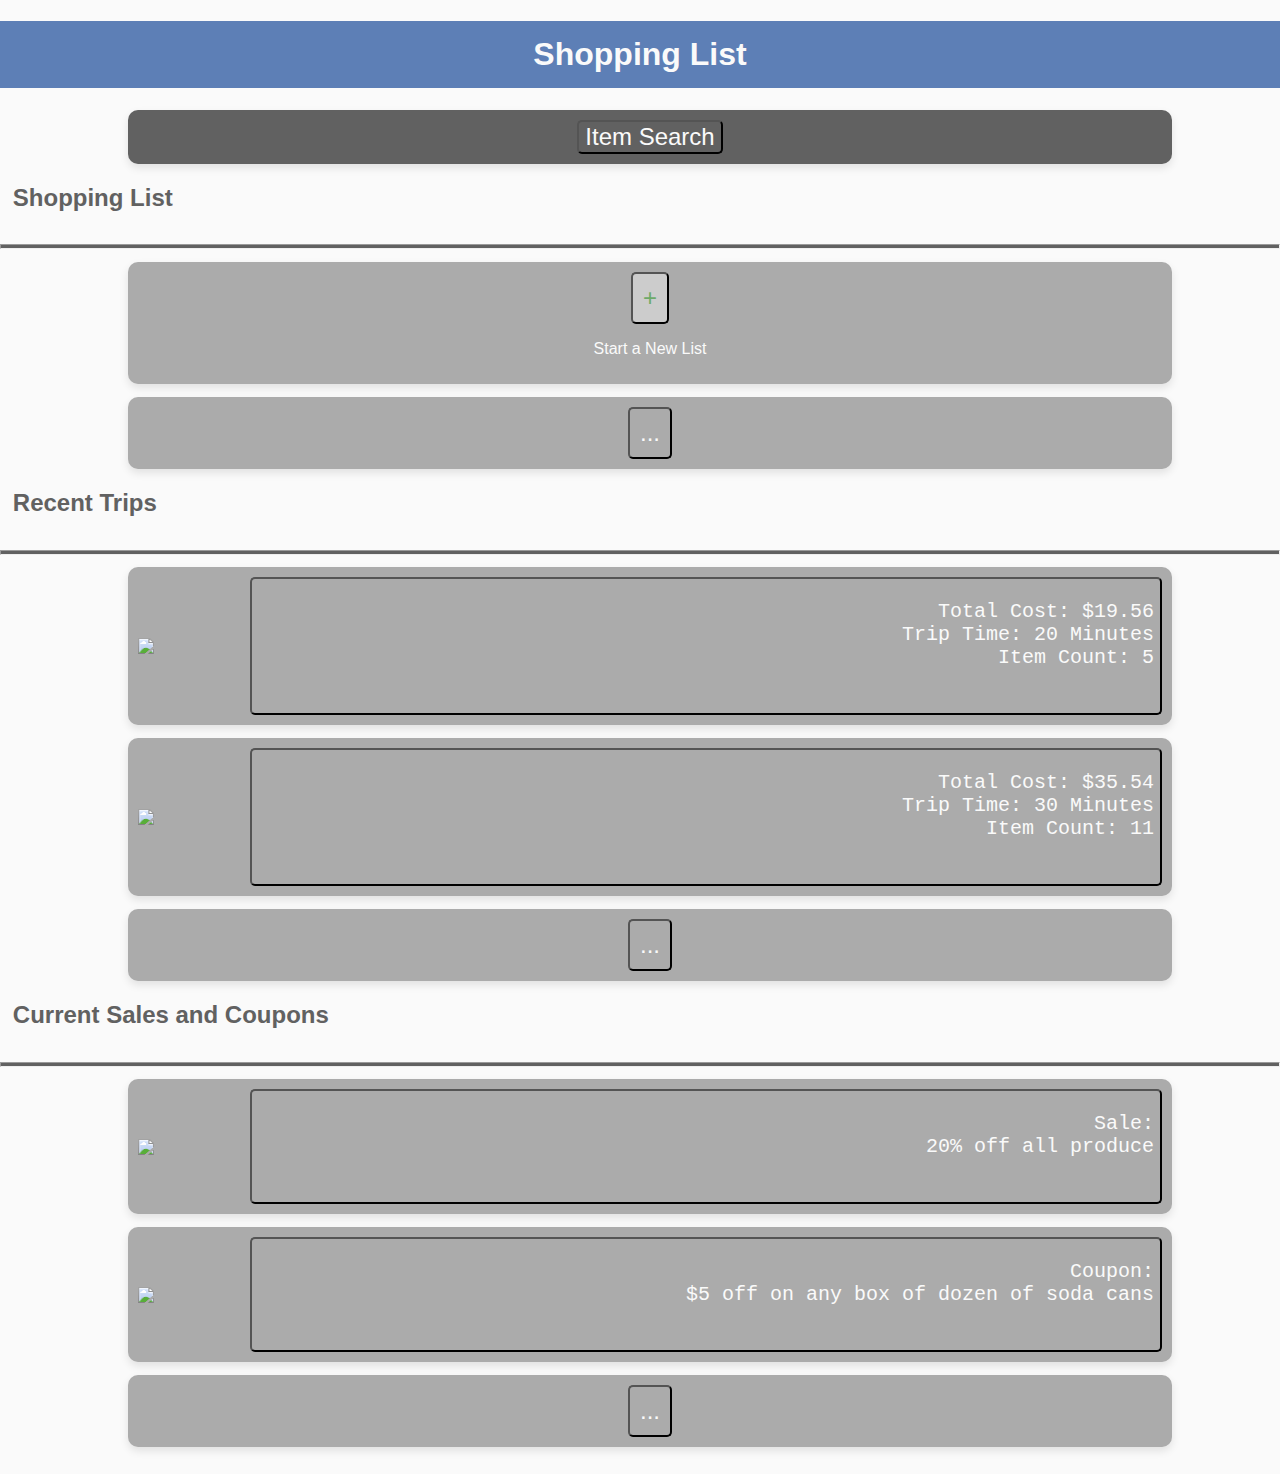
==== index.html @ f0ee7376 "Add files via upload" ====
<!DOCTYPE html>
<html>
<link rel="stylesheet" href="homepage.css">
<script src="homepage.js"></script>
<head>
  <h1>Shopping List</h1>
</head>
<body>
    
    <!-- Item Search-->
    <div class="ItemSearch">
      <button class="button1" onclick="search()">Item Search</button>
    </div>
    
    <h2 class="basic">Shopping List</h2>
    <hr>
    
    <div class="basicButton">
      <button class="button2" onclick="newliststart()">+</button>
      <p>Start a New List</p>
    </div>
    
    <div class="more">
      <button class="button3" onclick="newlistmore()">...</button>
    </div>
    
    <!-- Trips-->
    <h2 class="basic">Recent Trips</h2>
    <hr>
    
    <div class="basicButton2">
      <img id="imgfix" src="https://download.logo.wine/logo/Vons/Vons-Logo.wine.png">
      <button class="button4" onclick="vonstrip()">
        <pre>
          Total Cost: $19.56
          Trip Time: 20 Minutes
          Item Count: 5
        </pre>
      </button>
    </div>
    
    <div class="basicButton2">
      <img id="imgfix" src="https://download.logo.wine/logo/Walmart/Walmart-Logo.wine.png">
      <button class="button4" onclick="walmarttrip()">
        <pre>
          Total Cost: $35.54
          Trip Time: 30 Minutes
          Item Count: 11
        </pre>
      </button>
    </div>
    
    <div class="more">
      <button class="button3" onclick="tripmore()">...</button>
    </div>
    
    <!-- Sales and Coupons-->
    <h2 class="basic">Current Sales and Coupons</h2>
    <hr>
    
    <div class="basicButton2">
      <img id="imgfix" src="https://upload.wikimedia.org/wikipedia/commons/thumb/9/9a/Target_logo.svg/1541px-Target_logo.svg.png">
      <button class="button4" onclick="targetsale()">
        <pre>
        Sale:
        20% off all produce
        </pre>
      </button>
    </div>
    
    <div class="basicButton2">
      <img id="imgfix" src="https://upload.wikimedia.org/wikipedia/commons/thumb/9/96/Ralphs.svg/187px-Ralphs.svg.png">
      <button class="button4" onclick="ralphscoupon()">
        <pre>
        Coupon:
        $5 off on any box of dozen of soda cans
        </pre>
      </button>
    </div>
    
    <div class="more">
      <button class="button3" onclick="sandcmore()">...</button>
    </div>
      
  </body>
  </html>
---- homepage.css ----
body{
    font-family: 'Arial', sans-serif;
    background-color: #FAFAFA;
    margin: 0;
    padding: 0;
  }
  
  h1 {
    background-color: #5D7FB6;
    color: #FAFAFA;
    text-align: center;
    padding: 15px;
  }
  
  hr{
    height: 3px;
    color: #616161;
    background: #616161;
  }
  
  .basic{
    padding: 0% 1% 1% 1%;
    color: #616161;
  }
  
  .ItemSearch {
    text-align: center;
    background-color: #616161;
    box-shadow: 0 4px 8px rgba(0, 0, 0, 0.1);
    color: #FAFAFA;
    width: 80%;
    padding: 10px;
    margin: 1% 10% 1% 10%;
    border-radius: 10px;
  }
  
  .basicButton{
    text-align: center;
    background-color: #ABABAB;
    box-shadow: 0 4px 8px rgba(0, 0, 0, 0.1);
    color: #FAFAFA;
    width: 80%;
    padding: 10px;
    margin: 1% 10% 1% 10%;
    border-radius: 10px;
  }
  
  .basicButton2{
    display: flex; 
    align-items: center; 
    justify-content: space-between; 
    background-color: #ABABAB;
    box-shadow: 0 4px 8px rgba(0, 0, 0, 0.1);
    color: #FAFAFA;
    width: 80%; 
    padding: 10px;
    margin: 1% 10%; 
    border-radius: 10px;
    gap: 10px; 
  }
  
  .more{
    text-align: center;
    background-color: #ABABAB;
    box-shadow: 0 4px 8px rgba(0, 0, 0, 0.1);
    width: 80%;
    padding: 10px;
    margin: 1% 10% 1% 10%;
    border-radius: 10px;
  }
  
  .button1 {
    font-size: 24px;
    text-align: center;
    border-radius: 5px; 
    background-color: #616161;
    color: #FAFAFA; 
  }
  
  .button2 {
    font-size: 24px;
    text-align: center;
    border-radius: 5px; 
    background-color: #CCCCCC;
    color: #6DAA68; 
    padding: 10px;
  }
  
  .button3 {
    font-size: 24px;
    text-align: center;
    border-radius: 5px; 
    background-color: #ABABAB;
    color: #FAFAFA; 
    padding: 10px;
  }
  
  .button4 {
    font-size: 20px;
    text-align: right;
    border-radius: 5px; 
    background-color: #ABABAB;
    color: #FAFAFA; 
    flex: 1;
  }
  
  #imgfix {
    width: 10%;
    height: auto;
  }
  
  input{
    text-align: center;
    background-color: #616161;
    color: #FAFAFA;
  }
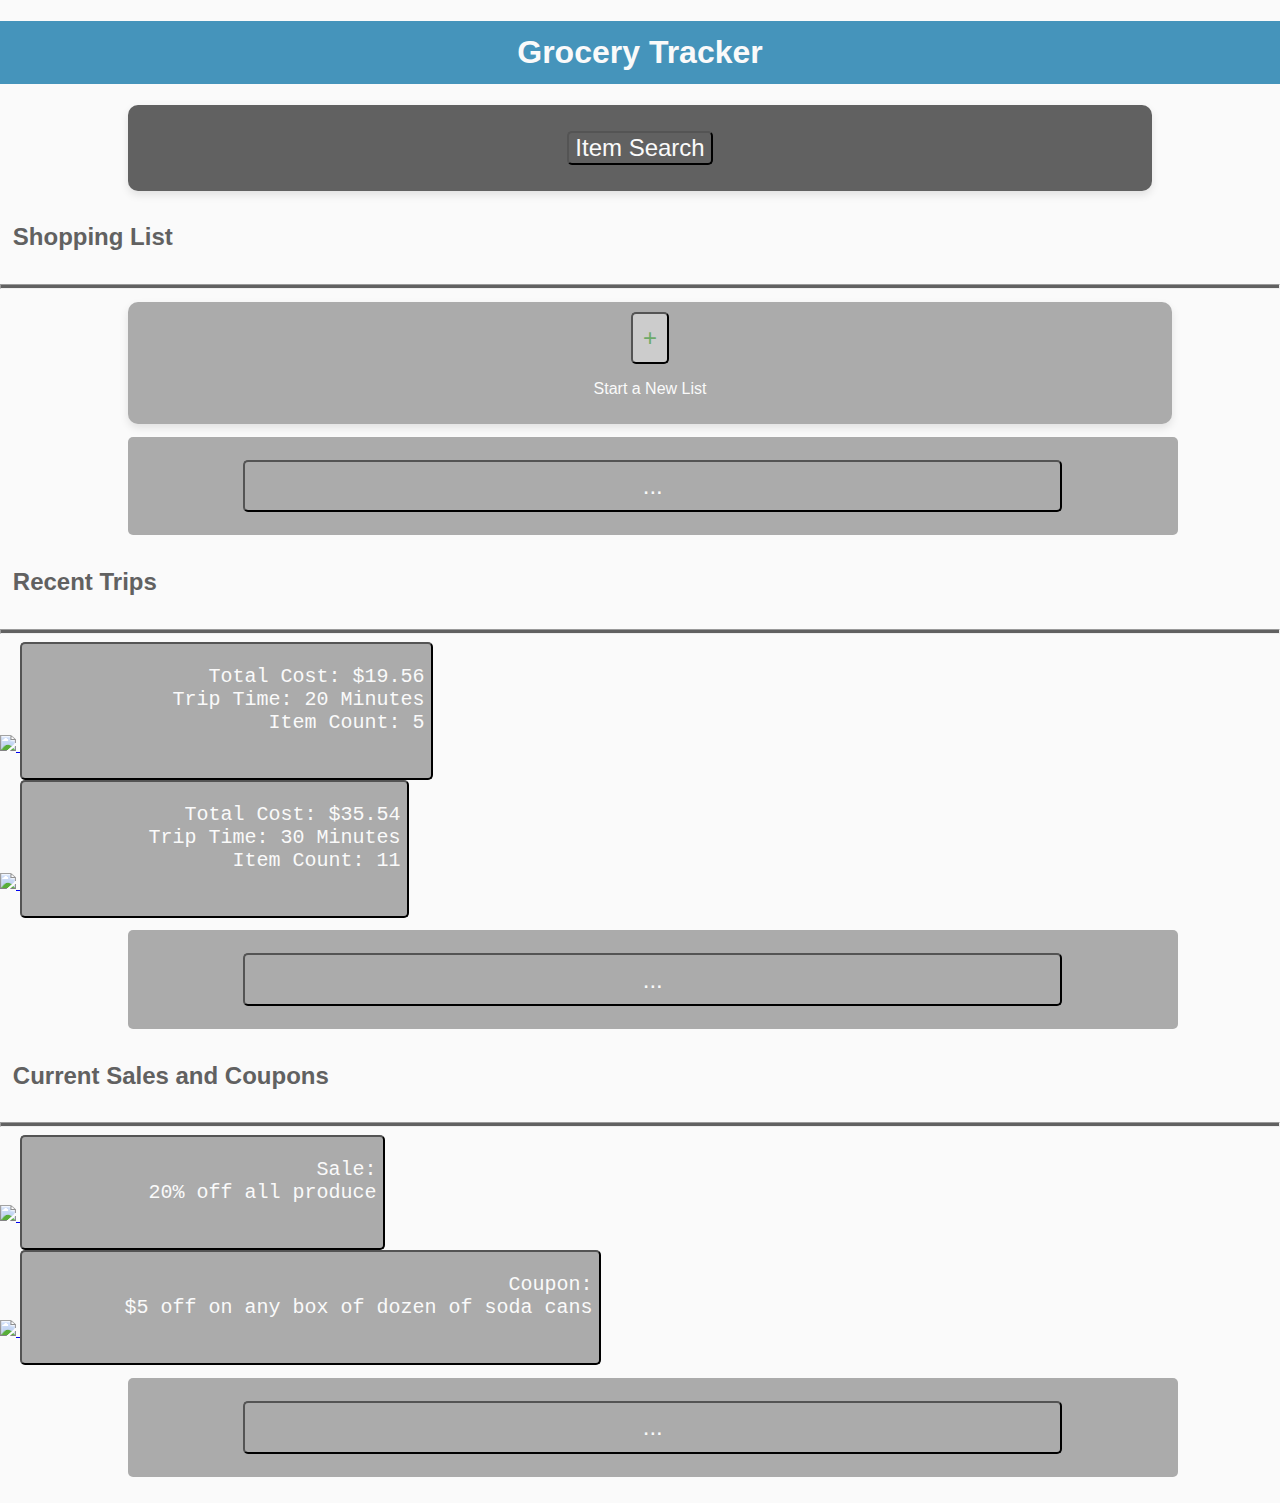
==== commit f18fff80: "Button Fix" ====
--- a/index.html
+++ b/index.html
@@ -1,27 +1,33 @@
 <!DOCTYPE html>
 <html>
-<link rel="stylesheet" href="homepage.css">
+<link rel="stylesheet" href="homepage2.css">
 <script src="homepage.js"></script>
 <head>
-  <h1>Shopping List</h1>
+  <h1>Grocery Tracker</h1>
 </head>
 <body>
-    
+
     <!-- Item Search-->
     <div class="ItemSearch">
-      <button class="button1" onclick="search()">Item Search</button>
+      <a href="itemsearch.html">
+        <button class="button1">Item Search</button>
+      </a>
     </div>
     
     <h2 class="basic">Shopping List</h2>
     <hr>
     
     <div class="basicButton">
-      <button class="button2" onclick="newliststart()">+</button>
+      <a href="newlist.html">
+        <button class="button2">+</button>
+      </a>
       <p>Start a New List</p>
     </div>
     
     <div class="more">
-      <button class="button3" onclick="newlistmore()">...</button>
+      <a href="otherhtmls/morelist.html">
+        <button class="more">...</button>
+      </a>
     </div>
     
     <!-- Trips-->
@@ -29,29 +35,35 @@
     <hr>
     
     <div class="basicButton2">
-      <img id="imgfix" src="https://download.logo.wine/logo/Vons/Vons-Logo.wine.png">
-      <button class="button4" onclick="vonstrip()">
-        <pre>
-          Total Cost: $19.56
-          Trip Time: 20 Minutes
-          Item Count: 5
-        </pre>
-      </button>
+      <a href="otherhtmls/vontrip.html">
+        <img id="imgfix" src="https://download.logo.wine/logo/Vons/Vons-Logo.wine.png">
+        <button class="button4">
+          <pre>
+            Total Cost: $19.56
+            Trip Time: 20 Minutes
+            Item Count: 5
+          </pre>
+        </button>
+      </a>
     </div>
     
     <div class="basicButton2">
-      <img id="imgfix" src="https://download.logo.wine/logo/Walmart/Walmart-Logo.wine.png">
-      <button class="button4" onclick="walmarttrip()">
+      <a href="otherhtmls/waltrip.html">
+        <img id="imgfix" src="https://download.logo.wine/logo/Walmart/Walmart-Logo.wine.png">
+        <button class="button4">
         <pre>
           Total Cost: $35.54
           Trip Time: 30 Minutes
           Item Count: 11
         </pre>
-      </button>
+        </button>
+      </a>
     </div>
     
     <div class="more">
-      <button class="button3" onclick="tripmore()">...</button>
+      <a href="otherhtmls/moretrip.html">
+        <button class="more">...</button>
+      </a>
     </div>
     
     <!-- Sales and Coupons-->
@@ -59,27 +71,33 @@
     <hr>
     
     <div class="basicButton2">
-      <img id="imgfix" src="https://upload.wikimedia.org/wikipedia/commons/thumb/9/9a/Target_logo.svg/1541px-Target_logo.svg.png">
-      <button class="button4" onclick="targetsale()">
-        <pre>
-        Sale:
-        20% off all produce
-        </pre>
-      </button>
+      <a href="otherhtmls/target.html">
+        <img id="imgfix" src="https://upload.wikimedia.org/wikipedia/commons/thumb/9/9a/Target_logo.svg/1541px-Target_logo.svg.png">
+        <button class="button4">
+          <pre>
+          Sale:
+          20% off all produce
+          </pre>
+        </button>
+      </a>
     </div>
     
     <div class="basicButton2">
-      <img id="imgfix" src="https://upload.wikimedia.org/wikipedia/commons/thumb/9/96/Ralphs.svg/187px-Ralphs.svg.png">
-      <button class="button4" onclick="ralphscoupon()">
+      <a href="otherhtmls/ralphs.html">
+        <img id="imgfix" src="https://upload.wikimedia.org/wikipedia/commons/thumb/9/96/Ralphs.svg/187px-Ralphs.svg.png">
+        <button class="button4">
         <pre>
         Coupon:
         $5 off on any box of dozen of soda cans
         </pre>
-      </button>
+        </button>
+      </a>
     </div>
     
     <div class="more">
-      <button class="button3" onclick="sandcmore()">...</button>
+      <a href = "otherhtmls/sale.html">
+        <button class="more">...</button>
+      </a>
     </div>
       
   </body>
--- a/homepage2.css
+++ b/homepage2.css
@@ -0,0 +1,99 @@
+/* Overall font and formating*/
+body{
+    font-family:'Arial', sans-serif;
+    background-color: #FAFAFA;
+    margin: 0;
+    padding: 0;
+}
+
+#imgfix {
+    width: 10%;
+    height: auto;
+}
+
+/* Heading */
+h1 {
+    background-color: #4594BB;
+    color: #FAFAFA;
+    text-align: center;
+    padding: 1% 5% 1% 5%;
+}
+
+/* Separation Lines */
+hr{
+    height: 3px;
+    color: #616161;
+    background: #616161;
+}
+
+/* Headings */
+.basic {
+    padding: 1%;
+    color: #616161;
+}
+
+/* Item Search Bar */
+.ItemSearch {
+    text-align: center;
+    background-color: #616161;
+    box-shadow: 0 4px 8px rgba(0, 0, 0, 0.1);
+    color: #FAFAFA;
+    width: 80%;
+    padding: 2% 0%;
+    margin: 1% 10% 1% 10%;
+    border-radius: 10px;
+}
+
+.button1 {
+    font-size: 24px;
+    text-align: center;
+    border-radius: 5px; 
+    background-color: #616161;
+    color: #FAFAFA; 
+}
+
+/* Add Button */
+.button2 {
+    font-size: 24px;
+    text-align: center;
+    border-radius: 5px; 
+    background-color: #CCCCCC;
+    color: #6DAA68; 
+    padding: 10px;
+}
+
+/* More Button */
+.more {
+    font-size: 24px;
+    text-align: center;
+    border-radius: 5px; 
+    background-color: #ABABAB;
+    color: #FAFAFA; 
+    padding: 1%;
+    width: 80%;
+    margin: 1% 10%;
+}
+
+/* Navigation Button */
+
+.button4 {
+    font-size: 20px;
+    text-align: right;
+    border-radius: 5px; 
+    background-color: #ABABAB;
+    color: #FAFAFA; 
+    flex: 1;
+}
+
+/* Basic Layout */
+
+.basicButton{
+    text-align: center;
+    background-color: #ABABAB;
+    box-shadow: 0 4px 8px rgba(0, 0, 0, 0.1);
+    color: #FAFAFA;
+    width: 80%;
+    padding: 10px;
+    margin: 1% 10% 1% 10%;
+    border-radius: 10px;
+}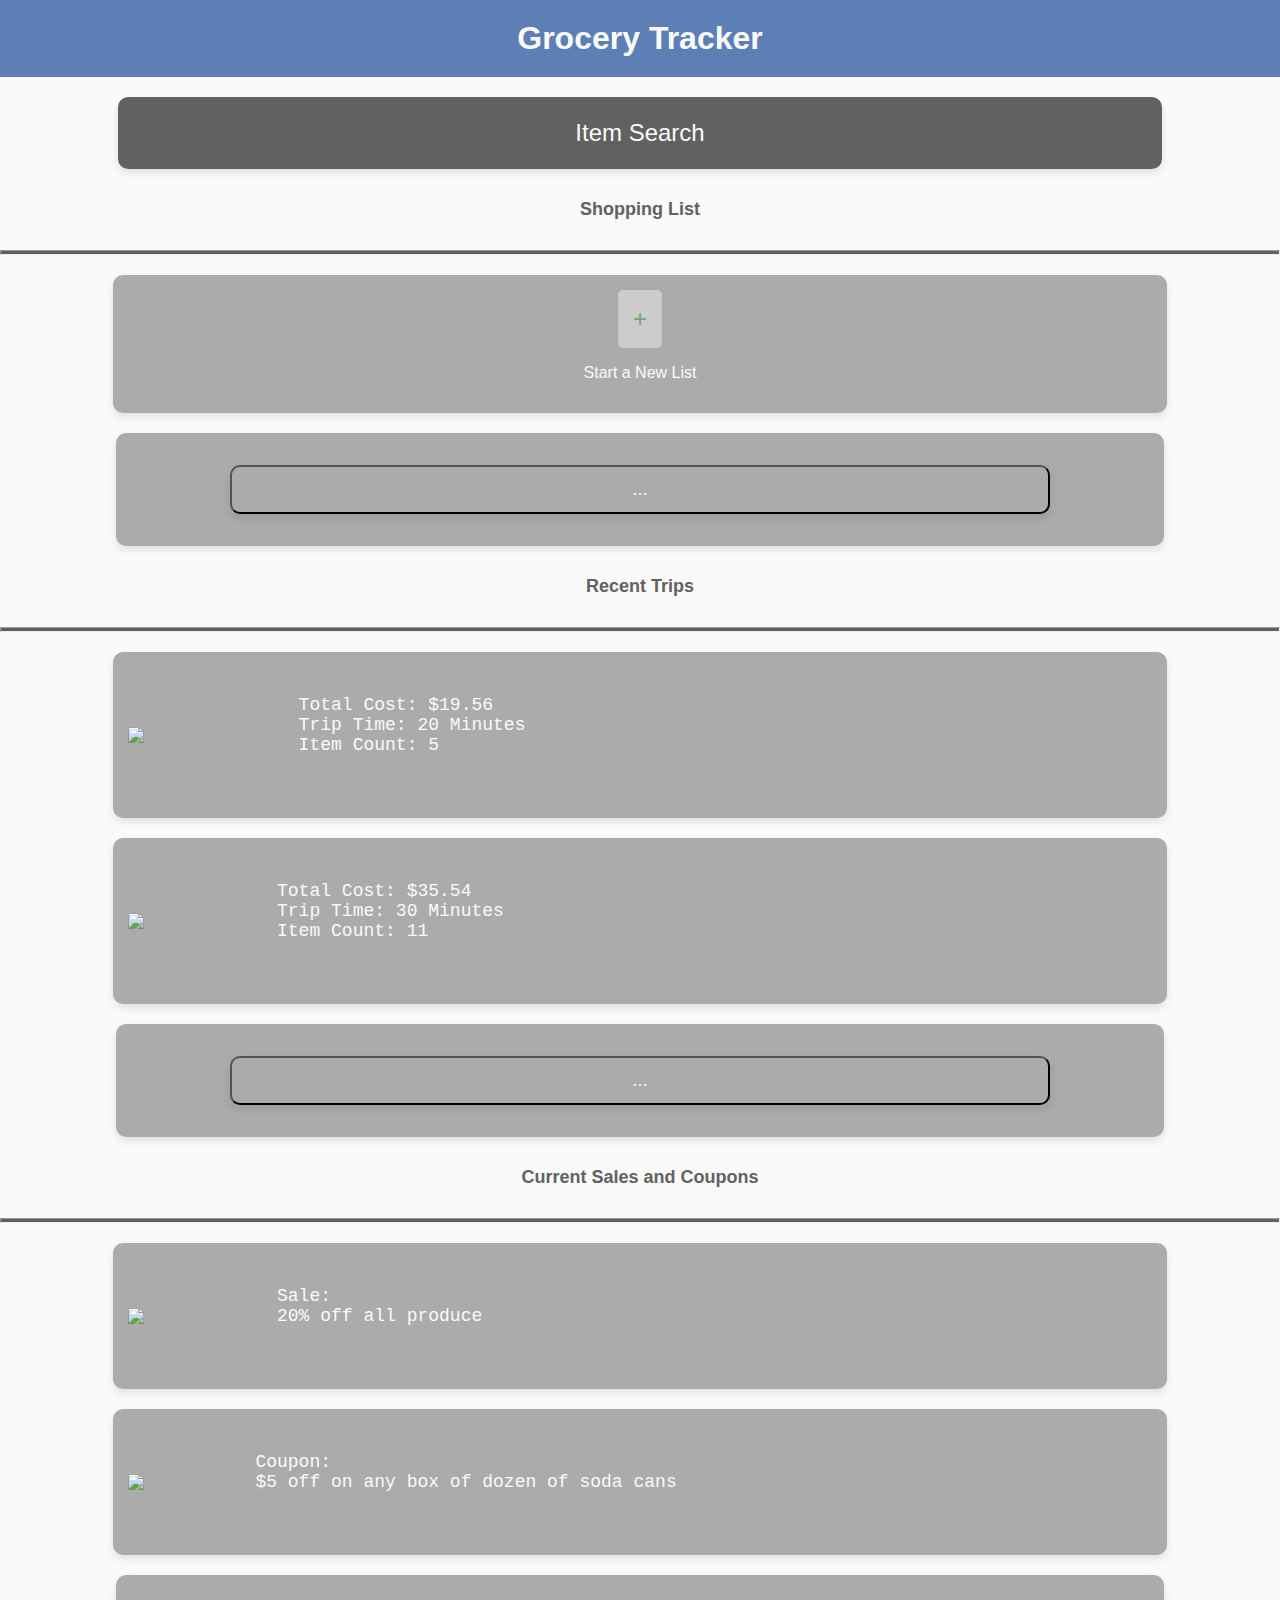
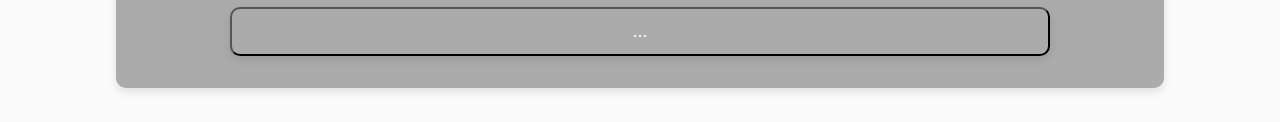
==== commit bfadd014: "Styling Update" ====
--- a/index.html
+++ b/index.html
@@ -1,6 +1,6 @@
 <!DOCTYPE html>
 <html>
-<link rel="stylesheet" href="homepage2.css">
+<link rel="stylesheet" href="homepage3.css">
 <script src="homepage.js"></script>
 <head>
   <h1>Grocery Tracker</h1>
--- a/homepage3.css
+++ b/homepage3.css
@@ -0,0 +1,243 @@
+/* General Reset */
+body {
+    font-family: 'Arial', sans-serif;
+    background-color: #FAFAFA;
+    margin: 0;
+    padding: 0;
+    color: #616161;
+}
+
+h1 {
+    background-color: #5D7FB6;
+    color: #FAFAFA;
+    text-align: center;
+    padding: 20px;
+    margin: 0;
+}
+
+hr {
+    height: 3px;
+    color: #616161;
+    background: #616161;
+    margin: 20px 0;
+}
+
+/* General Styles for Text */
+.basic {
+    color: #616161;
+    font-size: 18px;
+    text-align: center;
+    padding: 10px 0;
+}
+
+/* Item Search Section */
+.ItemSearch {
+    text-align: center;
+    background-color: #616161;
+    box-shadow: 0 4px 8px rgba(0, 0, 0, 0.1);
+    color: #FAFAFA;
+    width: 80%;
+    padding: 10px;
+    margin: 20px auto;
+    border-radius: 10px;
+}
+
+.button1 {
+    font-size: 24px;
+    text-align: center;
+    border-radius: 5px;
+    background-color: #616161;
+    color: #FAFAFA;
+    padding: 12px 24px;
+    border: none;
+    cursor: pointer;
+    transition: background-color 0.3s;
+}
+
+.button1:hover {
+    background-color: #444444; /* Slightly darker shade */
+}
+
+/* Basic Button Section */
+.basicButton {
+    text-align: center;
+    background-color: #ABABAB;
+    box-shadow: 0 4px 8px rgba(0, 0, 0, 0.1);
+    color: #FAFAFA;
+    width: 80%;
+    padding: 15px;
+    margin: 20px auto;
+    border-radius: 10px;
+}
+
+.button2 {
+    font-size: 24px;
+    text-align: center;
+    border-radius: 5px;
+    background-color: #CCCCCC;
+    color: #6DAA68;
+    padding: 15px;
+    border: none;
+    cursor: pointer;
+    transition: background-color 0.3s;
+}
+
+.button2:hover {
+    background-color: #A5C4A2; /* Slightly darker shade */
+}
+
+/* "More" Button */
+.more {
+    text-align: center;
+    background-color: #ABABAB;
+    box-shadow: 0 4px 8px rgba(0, 0, 0, 0.1);
+    color: #FAFAFA;
+    width: 80%;
+    padding: 12px;
+    margin: 20px auto;
+    border-radius: 10px;
+    font-size: 20px;
+    cursor: pointer;
+    transition: background-color 0.3s;
+}
+
+.more:hover {
+    background-color: #A5A5A5; /* Slightly darker shade */
+}
+
+/* Basic Button 2 Section (for image and button alignment) */
+.basicButton2 {
+    display: flex;
+    align-items: center;
+    justify-content: space-between;
+    background-color: #ABABAB;
+    box-shadow: 0 4px 8px rgba(0, 0, 0, 0.1);
+    color: #FAFAFA;
+    width: 80%;
+    padding: 15px;
+    margin: 20px auto;
+    border-radius: 10px;
+    gap: 15px;
+}
+
+.basicButton2 a {
+    display: flex;
+    align-items: center;
+    text-decoration: none;
+    color: inherit;
+}
+
+.basicButton2 img {
+    width: 10%;
+    height: auto;
+    margin-right: 15px; /* Space between image and button */
+}
+
+.button4 {
+    font-size: 18px;
+    text-align: left;
+    border-radius: 5px;
+    background-color: #ABABAB;
+    color: #FAFAFA;
+    padding: 10px;
+    width: 100%; /* Ensures the button takes up the full width of the container */
+    border: none;
+    cursor: pointer;
+    transition: background-color 0.3s;
+    flex: 1; /* Allows the button to stretch across available space */
+}
+
+.button4:hover {
+    background-color: #A5A5A5; /* Slightly darker shade */
+}
+
+/* Styling for the "..." buttons */
+.more {
+    font-size: 18px;
+    text-align: center;
+    background-color: #ABABAB;
+    color: #FAFAFA;
+    padding: 12px;
+    margin: 20px auto;
+    width: 80%;
+    border-radius: 10px;
+    cursor: pointer;
+    transition: background-color 0.3s;
+}
+
+.more:hover {
+    background-color: #A5A5A5; /* Slightly darker shade */
+}
+
+/* Fix image scaling */
+#imgfix {
+    width: 10%;
+    height: auto;
+    margin-right: 15px; /* Space between image and button */
+}
+
+/* Input Fields */
+input {
+    text-align: center;
+    background-color: #616161;
+    color: #FAFAFA;
+    padding: 12px;
+    border-radius: 5px;
+    width: 80%;
+    margin: 10px auto;
+    border: none;
+    box-sizing: border-box;
+}
+
+/* Responsive Design */
+@media (max-width: 1024px) {
+    /* On medium-sized screens, reduce widths and font sizes */
+    .ItemSearch, .basicButton, .more, .basicButton2 {
+        width: 90%;
+    }
+
+    .button1, .button2, .button4, .more {
+        font-size: 22px;
+        padding: 12px 24px;
+    }
+
+    .basicButton2 {
+        flex-direction: column;
+        gap: 10px;
+    }
+
+    .basicButton2 img {
+        width: 20%; /* Larger image size on smaller screens */
+    }
+}
+
+@media (max-width: 768px) {
+    /* On smaller screens (mobile), further adjustments */
+    .ItemSearch, .basicButton, .more, .basicButton2 {
+        width: 95%;
+        padding: 10px;
+    }
+
+    .button1, .button2, .button4, .more {
+        font-size: 18px;
+        padding: 10px 20px;
+    }
+
+    .basicButton2 {
+        flex-direction: column;
+        gap: 10px;
+    }
+
+    .basicButton2 img {
+        width: 30%; /* Larger image size on smaller screens */
+    }
+
+    /* Adjust margins and paddings to avoid content from spilling out */
+    h1, hr {
+        padding: 10px;
+    }
+
+    .basic, .basicButton, .more {
+        margin: 15px auto;
+    }
+}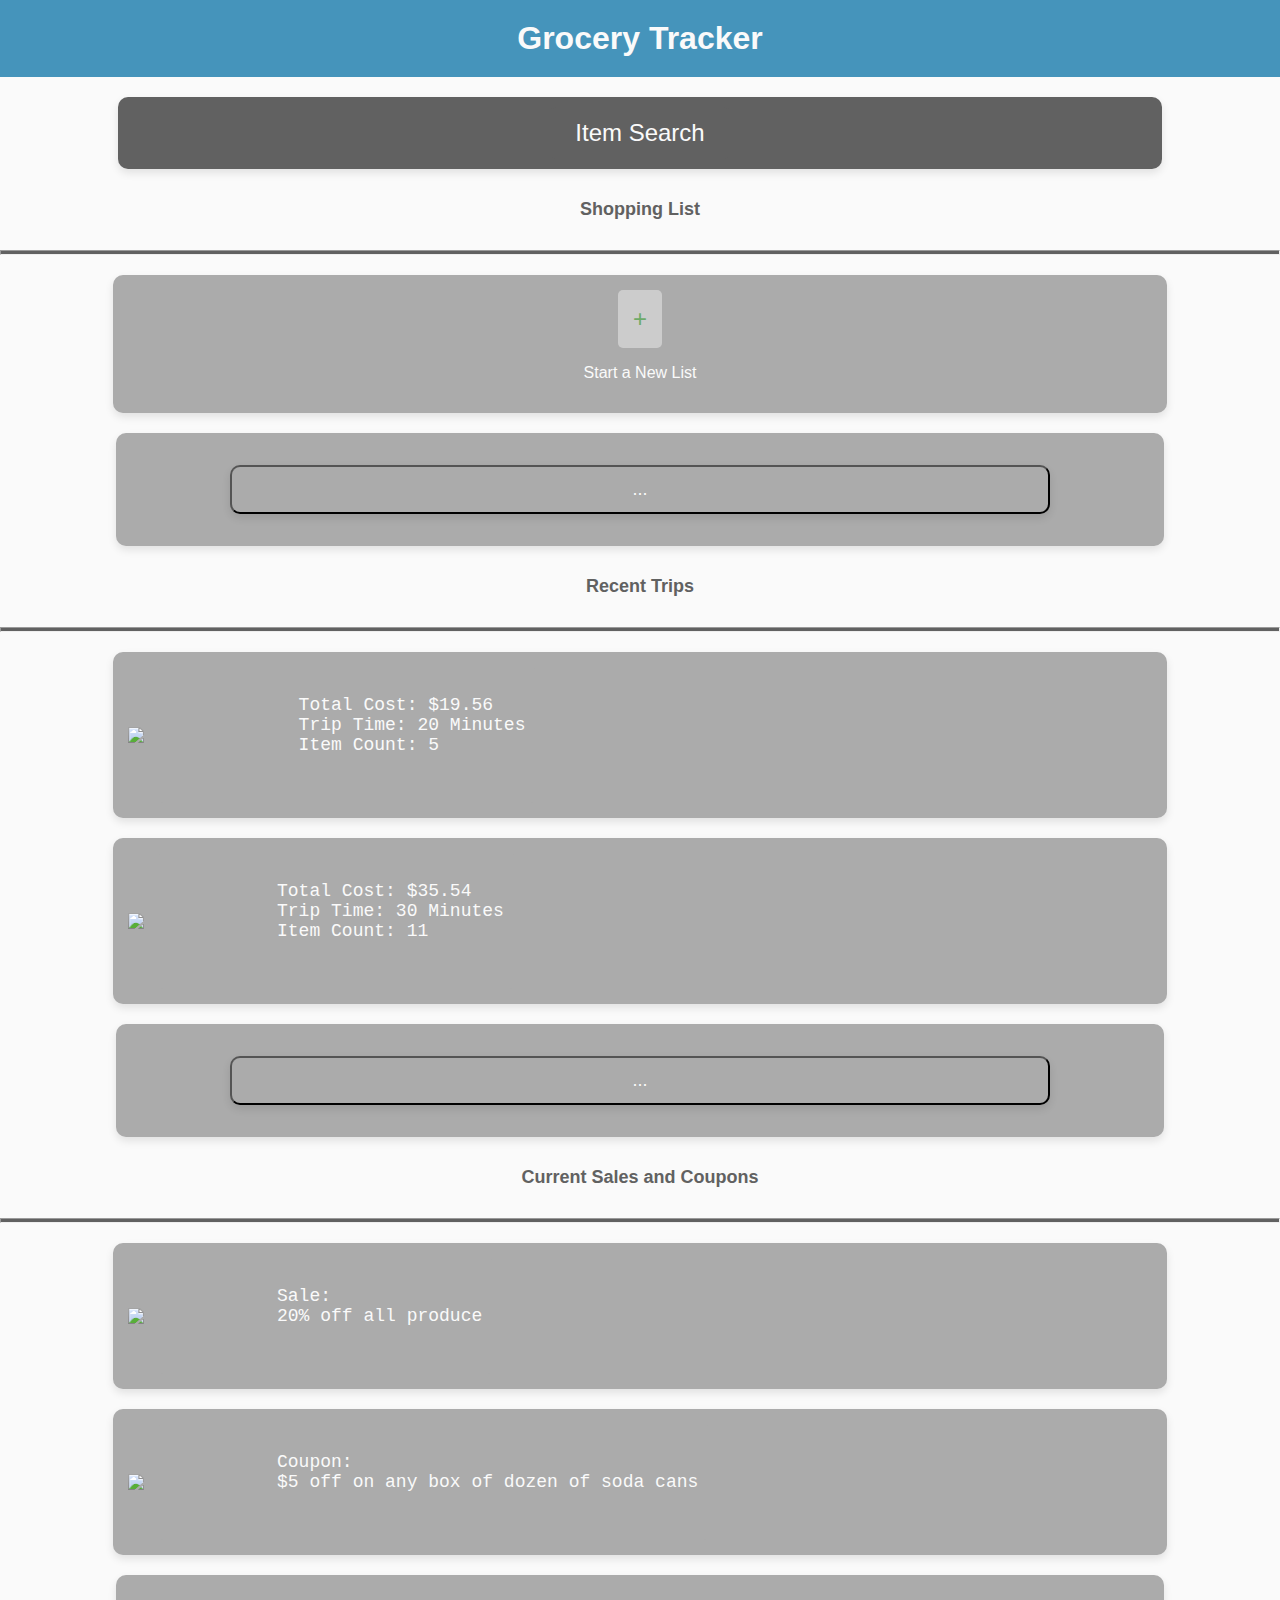
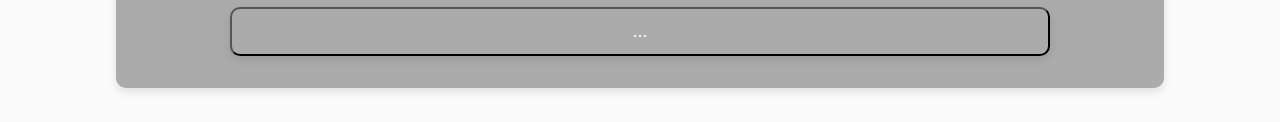
==== commit 3fc2ea62: "Update index.html" ====
--- a/index.html
+++ b/index.html
@@ -84,12 +84,12 @@
     
     <div class="basicButton2">
       <a href="otherhtmls/ralphs.html">
-        <img id="imgfix" src="https://upload.wikimedia.org/wikipedia/commons/thumb/9/96/Ralphs.svg/187px-Ralphs.svg.png">
+        <img id="imgfix" src="https://upload.wikimedia.org/wikipedia/commons/thumb/9/96/Ralphs.svg/1280px-Ralphs.svg.png">
         <button class="button4">
-        <pre>
-        Coupon:
-        $5 off on any box of dozen of soda cans
-        </pre>
+          <pre>
+          Coupon:
+          $5 off on any box of dozen of soda cans
+          </pre>
         </button>
       </a>
     </div>
--- a/homepage3.css
+++ b/homepage3.css
@@ -8,7 +8,7 @@
 }
 
 h1 {
-    background-color: #5D7FB6;
+    background-color: #4594BB;
     color: #FAFAFA;
     text-align: center;
     padding: 20px;
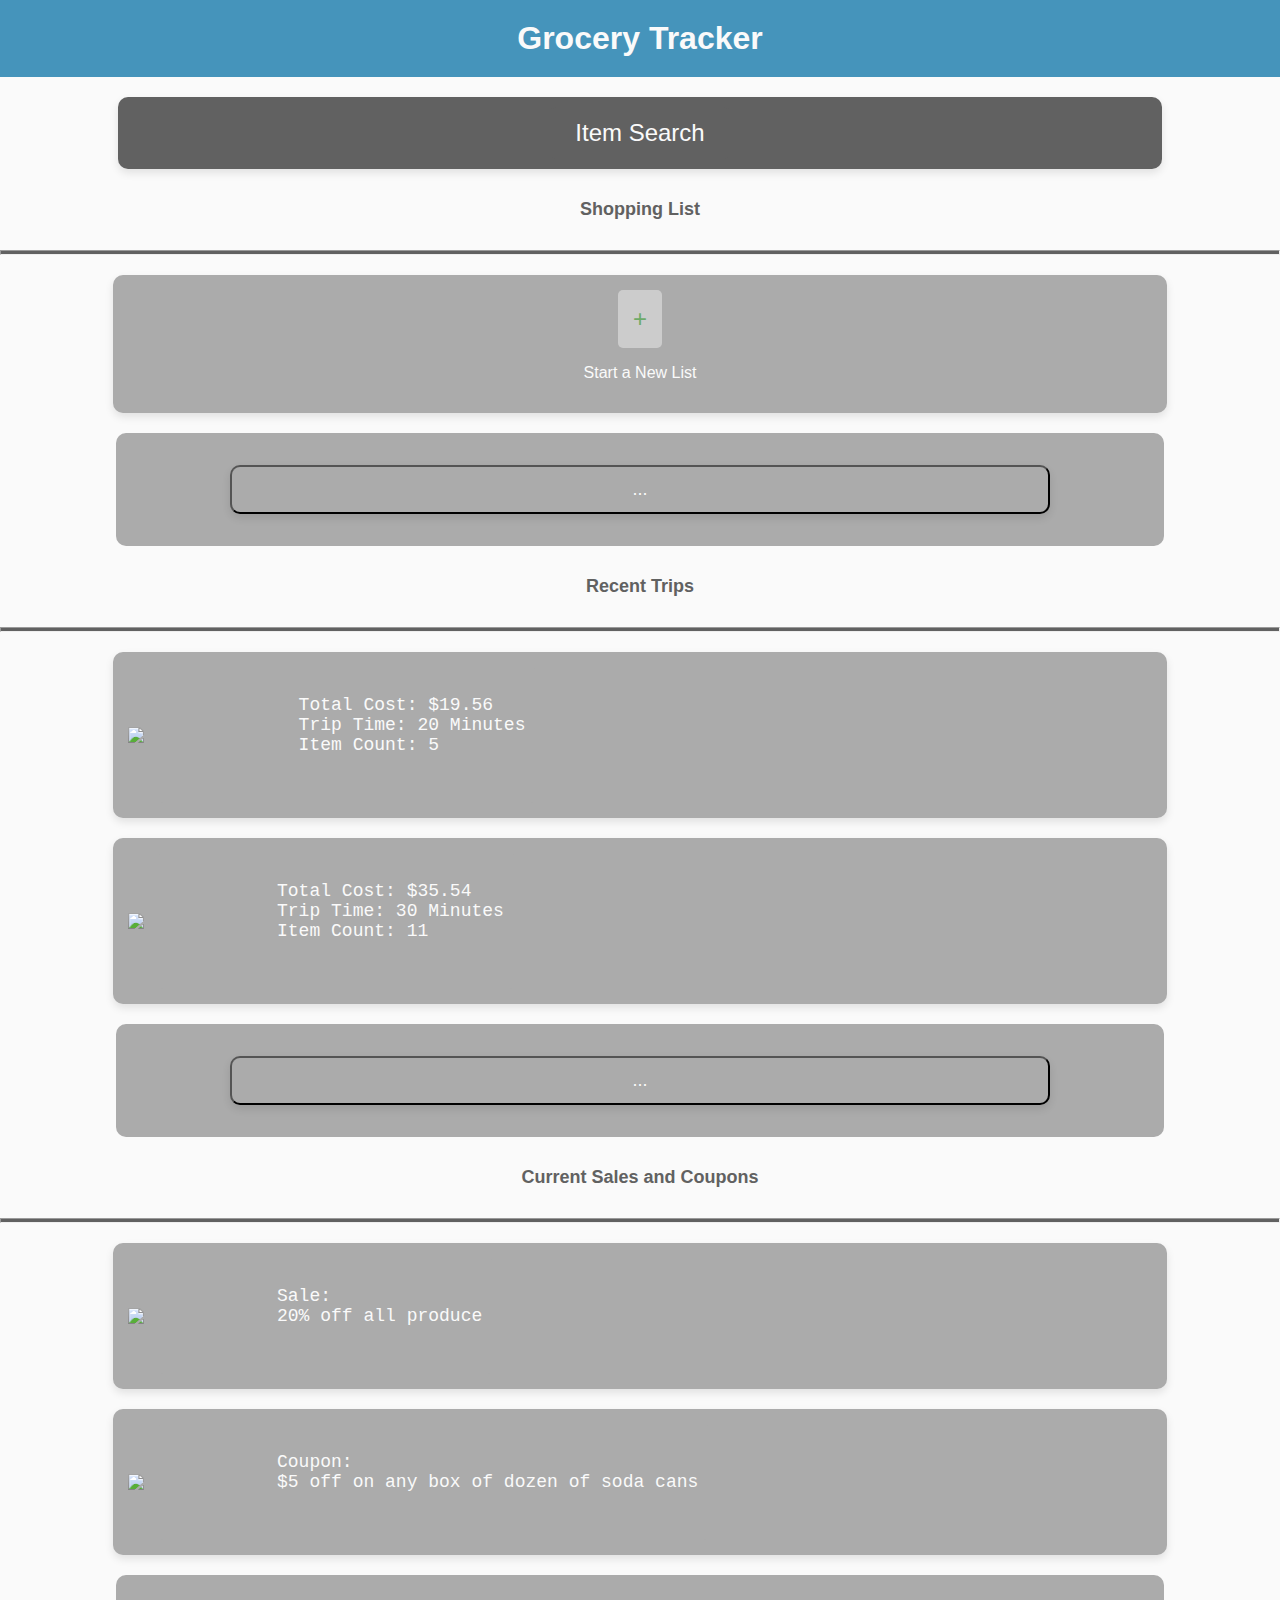
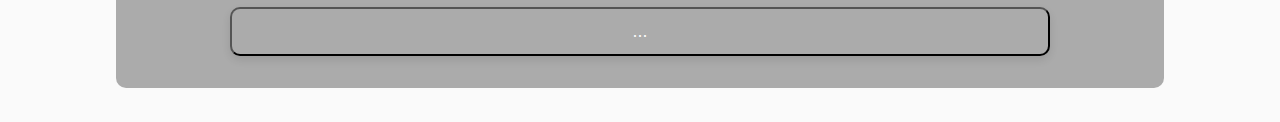
==== commit 127ba40e: "More Button Update" ====
--- a/index.html
+++ b/index.html
@@ -24,7 +24,7 @@
       <p>Start a New List</p>
     </div>
     
-    <div class="more">
+    <div class="more1">
       <a href="otherhtmls/morelist.html">
         <button class="more">...</button>
       </a>
@@ -60,7 +60,7 @@
       </a>
     </div>
     
-    <div class="more">
+    <div class="more1">
       <a href="otherhtmls/moretrip.html">
         <button class="more">...</button>
       </a>
@@ -94,7 +94,7 @@
       </a>
     </div>
     
-    <div class="more">
+    <div class="more1">
       <a href = "otherhtmls/sale.html">
         <button class="more">...</button>
       </a>
--- a/homepage3.css
+++ b/homepage3.css
@@ -1,4 +1,4 @@
-/* General Reset */
+/* General */
 body {
     font-family: 'Arial', sans-serif;
     background-color: #FAFAFA;
@@ -102,7 +102,7 @@
 }
 
 .more:hover {
-    background-color: #A5A5A5; /* Slightly darker shade */
+    background-color: #949494; /* Slightly darker shade */
 }
 
 /* Basic Button 2 Section (for image and button alignment) */
@@ -148,7 +148,7 @@
 }
 
 .button4:hover {
-    background-color: #A5A5A5; /* Slightly darker shade */
+    background-color: #949494; /* Slightly darker shade */
 }
 
 /* Styling for the "..." buttons */
@@ -166,7 +166,16 @@
 }
 
 .more:hover {
-    background-color: #A5A5A5; /* Slightly darker shade */
+    background-color: #949494; /* Slightly darker shade */
+}
+
+.more1 {
+    background-color: #ABABAB;
+    padding: 12px;
+    margin: 20px auto;
+    width: 80%;
+    border-radius: 10px;
+    text-align: center;
 }
 
 /* Fix image scaling */
